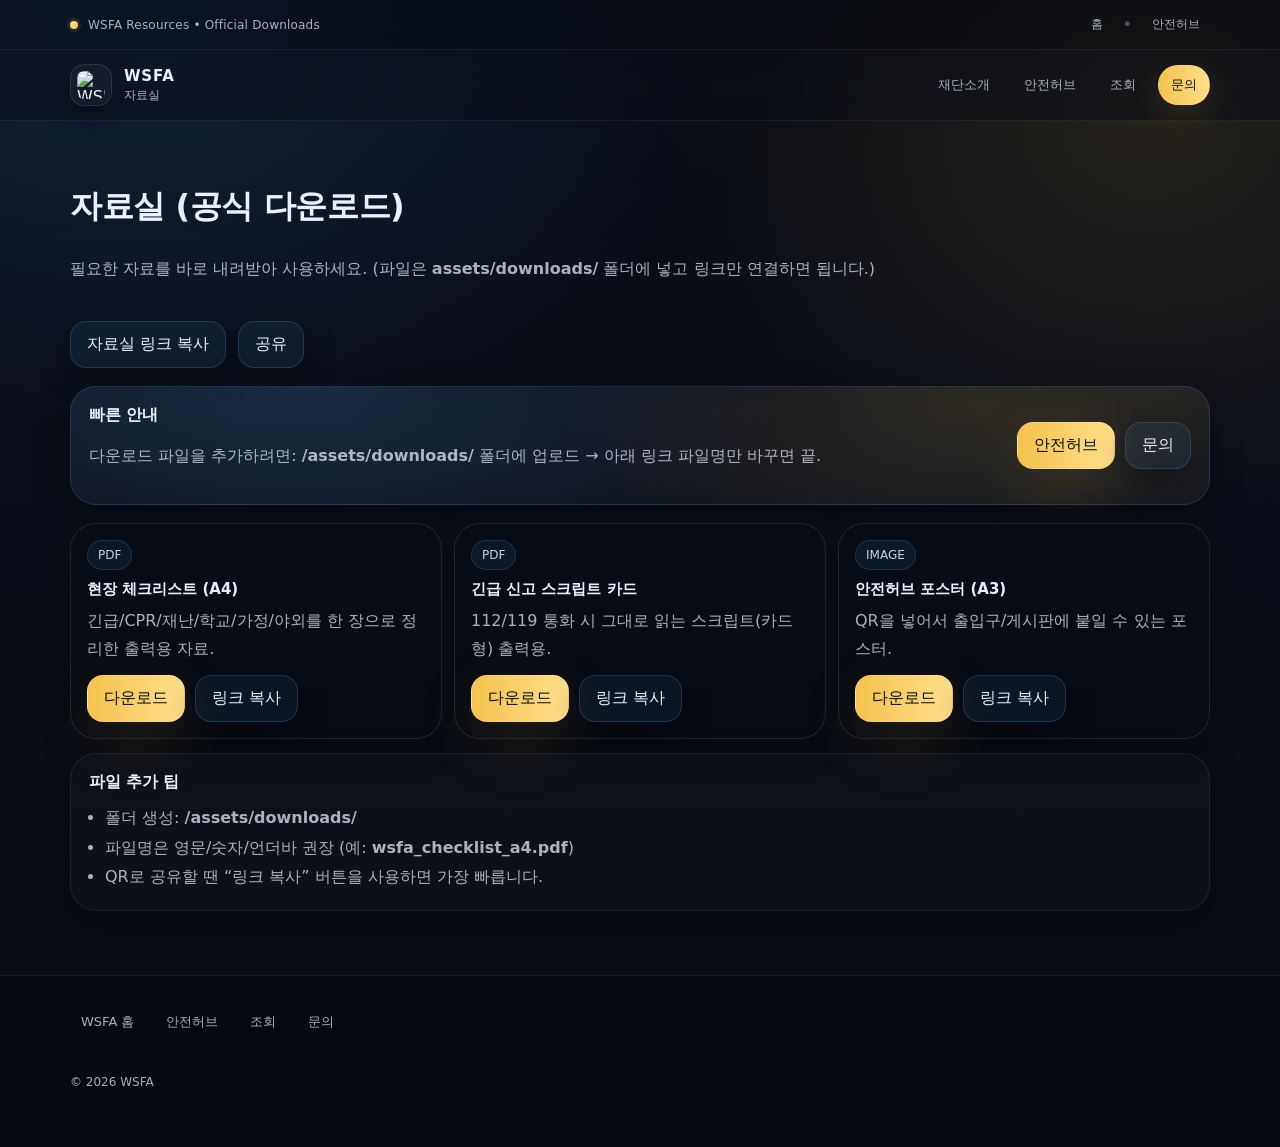
==== resources/index.html @ 858910d5 "Create index.html" ====
<!doctype html>
<html lang="ko">
<head>
  <meta charset="utf-8" />
  <meta name="viewport" content="width=device-width,initial-scale=1,viewport-fit=cover" />
  <meta name="theme-color" content="#0b0f19" />
  <meta name="color-scheme" content="dark" />
  <title>자료실 | WSFA</title>
  <meta name="description" content="WSFA 자료실: 안전 체크리스트, 안내 포스터, 교육자료(PDF/이미지) 다운로드." />

  <meta property="og:type" content="website" />
  <meta property="og:title" content="WSFA 자료실" />
  <meta property="og:description" content="안전 체크리스트/포스터/교육자료 다운로드." />
  <meta property="og:image" content="../assets/images/og.jpg" />
  <meta property="og:url" content="./" />

  <link rel="icon" href="../assets/images/logo.png" />
  <link rel="stylesheet" href="../assets/css/style.css" />
</head>

<body>
  <a class="skip-link" href="#main">본문 바로가기</a>

  <div class="topbar">
    <div class="container topbar-inner">
      <div class="topbar-left">
        <span class="dot-live"></span>
        <span class="topbar-text">WSFA Resources • Official Downloads</span>
      </div>
      <div class="topbar-right">
        <a class="mini-link" href="../">홈</a>
        <span class="sep">•</span>
        <a class="mini-link" href="../safety-hub/">안전허브</a>
      </div>
    </div>
  </div>

  <header class="site-header" id="header">
    <div class="container header-inner">
      <a class="brand" href="../">
        <img class="brand-logo" src="../assets/images/logo.png" alt="WSFA 로고" />
        <div class="brand-text">
          <strong class="brand-name">WSFA</strong>
          <span class="brand-sub">자료실</span>
        </div>
      </a>

      <nav class="nav">
        <a class="nav-link" href="../about/">재단소개</a>
        <a class="nav-link" href="../safety-hub/">안전허브</a>
        <a class="nav-link" href="../verification/">조회</a>
        <a class="nav-link nav-cta" href="../contact/">문의</a>
      </nav>

      <button class="menu-btn" type="button" aria-label="모바일 메뉴" aria-expanded="false" aria-controls="mobileMenu">
        <span class="menu-icon"></span>
      </button>
    </div>

    <div class="mobile-menu" id="mobileMenu" hidden>
      <div class="container mobile-menu-inner">
        <a class="m-link" href="../safety-hub/">안전허브</a>
        <a class="m-link" href="../verification/">조회</a>
        <a class="m-link strong" href="../contact/">문의</a>
        <div class="m-divider"></div>
        <a class="m-link" href="../">WSFA 홈</a>
      </div>
    </div>
  </header>

  <main id="main">
    <section class="section">
      <div class="container">
        <div class="section-head">
          <h1 class="h2">자료실 (공식 다운로드)</h1>
          <p class="muted">
            필요한 자료를 바로 내려받아 사용하세요.  
            (파일은 <strong>assets/downloads/</strong> 폴더에 넣고 링크만 연결하면 됩니다.)
          </p>

          <div class="hero-actions" style="margin-top:12px;">
            <button class="btn ghost" type="button" data-qr-btn data-qr-url="./">자료실 링크 복사</button>
            <button class="btn ghost" type="button" data-share-btn data-share-url="./" data-share-text="WSFA 자료실 링크">공유</button>
          </div>
        </div>

        <div class="callout reveal">
          <div class="callout-left">
            <h3 class="h3">빠른 안내</h3>
            <p class="muted">다운로드 파일을 추가하려면: <strong>/assets/downloads/</strong> 폴더에 업로드 → 아래 링크 파일명만 바꾸면 끝.</p>
          </div>
          <div class="callout-right">
            <a class="btn primary" href="../safety-hub/">안전허브</a>
            <a class="btn ghost" href="../contact/">문의</a>
          </div>
        </div>

        <div class="dl-grid">
          <!-- PDF -->
          <article class="dl-item reveal">
            <span class="tag">PDF</span>
            <h3>현장 체크리스트 (A4)</h3>
            <p>긴급/CPR/재난/학교/가정/야외를 한 장으로 정리한 출력용 자료.</p>
            <div class="dl-actions">
              <a class="btn primary" href="../assets/downloads/wsfa_checklist_a4.pdf" download>다운로드</a>
              <button class="btn ghost" type="button" data-qr-btn data-qr-url="../assets/downloads/wsfa_checklist_a4.pdf">링크 복사</button>
            </div>
          </article>

          <article class="dl-item reveal">
            <span class="tag">PDF</span>
            <h3>긴급 신고 스크립트 카드</h3>
            <p>112/119 통화 시 그대로 읽는 스크립트(카드형) 출력용.</p>
            <div class="dl-actions">
              <a class="btn primary" href="../assets/downloads/wsfa_emergency_script_card.pdf" download>다운로드</a>
              <button class="btn ghost" type="button" data-qr-btn data-qr-url="../assets/downloads/wsfa_emergency_script_card.pdf">링크 복사</button>
            </div>
          </article>

          <!-- Image -->
          <article class="dl-item reveal">
            <span class="tag">IMAGE</span>
            <h3>안전허브 포스터 (A3)</h3>
            <p>QR을 넣어서 출입구/게시판에 붙일 수 있는 포스터.</p>
            <div class="dl-actions">
              <a class="btn primary" href="../assets/downloads/wsfa_safetyhub_poster_a3.png" download>다운로드</a>
              <button class="btn ghost" type="button" data-qr-btn data-qr-url="../assets/downloads/wsfa_safetyhub_poster_a3.png">링크 복사</button>
            </div>
          </article>
        </div>

        <div class="card reveal" style="margin-top:14px;">
          <h2 class="h3">파일 추가 팁</h2>
          <ul class="list">
            <li>폴더 생성: <strong>/assets/downloads/</strong></li>
            <li>파일명은 영문/숫자/언더바 권장 (예: <strong>wsfa_checklist_a4.pdf</strong>)</li>
            <li>QR로 공유할 땐 “링크 복사” 버튼을 사용하면 가장 빠릅니다.</li>
          </ul>
        </div>

      </div>
    </section>
  </main>

  <footer class="footer">
    <div class="container footer-inner">
      <div class="footer-links">
        <a href="../">WSFA 홈</a>
        <a href="../safety-hub/">안전허브</a>
        <a href="../verification/">조회</a>
        <a href="../contact/">문의</a>
      </div>
      <div class="footer-meta">
        <p class="muted small">© <span id="year"></span> WSFA</p>
      </div>
    </div>
  </footer>

  <button class="to-top" type="button" hidden>↑</button>
  <script defer src="../assets/js/app.js"></script>
</body>
</html>
---- assets/css/style.css ----
/* =========================================================
   WSFA Official Premium Theme
   Dark Navy + Gold/Blue Accent
   ========================================================= */

:root{
  --bg0:#070a12;
  --bg1:#0b0f19;
  --panel:#0f1627;
  --panel2:#0c1222;
  --stroke:rgba(255,255,255,.10);
  --stroke2:rgba(255,255,255,.07);

  --text:#eaf0ff;
  --muted:rgba(234,240,255,.72);
  --muted2:rgba(234,240,255,.55);

  --gold:#f4c24d;
  --gold2:#ffdf8b;
  --blue:#4aa3ff;
  --blue2:#74c0ff;

  --shadow: 0 18px 60px rgba(0,0,0,.45);
  --shadow2: 0 10px 30px rgba(0,0,0,.35);

  --radius: 18px;
  --radius2: 26px;

  --max: 1140px;

  --ease: cubic-bezier(.22,1,.36,1);

  --font: ui-sans-serif, system-ui, -apple-system, "Segoe UI", Roboto, "Noto Sans KR", "Apple SD Gothic Neo", "Malgun Gothic", Arial, sans-serif;
}

*{ box-sizing:border-box; }
html{ scroll-behavior:smooth; }
body{
  margin:0;
  font-family:var(--font);
  color:var(--text);
  background:
    radial-gradient(1200px 800px at 10% 0%, rgba(74,163,255,.16), transparent 55%),
    radial-gradient(900px 700px at 90% 10%, rgba(244,194,77,.12), transparent 55%),
    linear-gradient(180deg, var(--bg0), var(--bg1) 40%, #070a12 100%);
  overflow-x:hidden;
}

img{ max-width:100%; height:auto; display:block; }
a{ color:inherit; text-decoration:none; }
button{ font:inherit; }

.container{
  width:min(var(--max), calc(100% - 40px));
  margin:0 auto;
}

.skip-link{
  position:absolute;
  left:-9999px;
  top:auto;
  width:1px;
  height:1px;
  overflow:hidden;
}
.skip-link:focus{
  left:16px;
  top:16px;
  width:auto;
  height:auto;
  padding:10px 12px;
  background:var(--panel);
  border:1px solid var(--stroke);
  border-radius:12px;
  z-index:9999;
}

/* Topbar */
.topbar{
  background:rgba(7,10,18,.55);
  border-bottom:1px solid var(--stroke2);
  backdrop-filter: blur(10px);
}
.topbar-inner{
  display:flex;
  align-items:center;
  justify-content:space-between;
  gap:12px;
  padding:10px 0;
}
.topbar-left{ display:flex; align-items:center; gap:10px; }
.topbar-text{ font-size:12px; color:var(--muted); letter-spacing:.2px; }
.dot-live{
  width:8px;height:8px;border-radius:999px;
  background: radial-gradient(circle at 30% 30%, var(--gold2), var(--gold));
  box-shadow:0 0 0 3px rgba(244,194,77,.12);
}
.topbar-right{ display:flex; align-items:center; gap:10px; }
.mini-link{
  font-size:12px;
  color:var(--muted);
  padding:6px 10px;
  border-radius:999px;
  transition: transform .2s var(--ease), background .2s var(--ease);
}
.mini-link:hover{ background:rgba(255,255,255,.06); transform: translateY(-1px); }
.sep{ color:rgba(234,240,255,.3); }

/* Header */
.site-header{
  position:sticky;
  top:0;
  z-index:1000;
  background:rgba(11,15,25,.55);
  border-bottom:1px solid var(--stroke2);
  backdrop-filter: blur(14px);
}
.header-inner{
  display:flex;
  align-items:center;
  justify-content:space-between;
  gap:16px;
  padding:14px 0;
}
.brand{
  display:flex;
  align-items:center;
  gap:12px;
  min-width: 180px;
}
.brand-logo{
  width:42px;height:42px;
  border-radius:14px;
  border:1px solid var(--stroke);
  background:rgba(255,255,255,.03);
  padding:6px;
  box-shadow: var(--shadow2);
}
.brand-text{ display:flex; flex-direction:column; line-height:1.05; }
.brand-name{ letter-spacing:.8px; font-size:15px; }
.brand-sub{ font-size:12px; color:var(--muted); margin-top:4px; }

.nav{
  display:flex;
  align-items:center;
  gap:10px;
}
.nav-link{
  font-size:13px;
  color:var(--muted);
  padding:10px 12px;
  border-radius:999px;
  transition: background .2s var(--ease), transform .2s var(--ease), color .2s var(--ease);
}
.nav-link:hover{
  background:rgba(255,255,255,.06);
  color:var(--text);
  transform: translateY(-1px);
}
.nav-cta{
  color: #071018;
  background: linear-gradient(90deg, var(--gold), var(--gold2));
  border:1px solid rgba(255,255,255,.10);
  box-shadow: 0 10px 30px rgba(244,194,77,.12);
}
.nav-cta:hover{
  transform: translateY(-1px);
  background: linear-gradient(90deg, var(--gold2), var(--gold));
}

/* Mobile menu */
.menu-btn{
  display:none;
  width:44px;height:44px;
  border-radius:14px;
  border:1px solid var(--stroke);
  background:rgba(255,255,255,.03);
  cursor:pointer;
  transition: transform .2s var(--ease), background .2s var(--ease);
}
.menu-btn:hover{ background:rgba(255,255,255,.06); transform: translateY(-1px); }
.menu-icon{
  display:block;
  width:18px;height:2px;
  background:var(--text);
  margin:0 auto;
  position:relative;
  border-radius:2px;
}
.menu-icon::before,
.menu-icon::after{
  content:"";
  position:absolute;
  left:0;
  width:18px;height:2px;
  background:var(--text);
  border-radius:2px;
}
.menu-icon::before{ top:-6px; }
.menu-icon::after{ top:6px; }

.mobile-menu{
  border-top:1px solid var(--stroke2);
  background:rgba(11,15,25,.72);
  backdrop-filter: blur(16px);
}
.mobile-menu-inner{
  padding:14px 0 18px;
  display:grid;
  gap:8px;
}
.m-link{
  padding:12px 12px;
  border-radius:14px;
  border:1px solid var(--stroke2);
  background:rgba(255,255,255,.03);
  color:var(--muted);
  transition: background .2s var(--ease), transform .2s var(--ease), color .2s var(--ease);
}
.m-link:hover{ background:rgba(255,255,255,.06); transform: translateY(-1px); color:var(--text); }
.m-link.strong{
  background:rgba(74,163,255,.08);
  border-color:rgba(74,163,255,.18);
}
.m-divider{
  height:1px;
  background:var(--stroke2);
  margin:8px 0;
}

/* Hero */
.hero{
  position:relative;
  padding: 64px 0 30px;
}
.hero-grid{
  display:grid;
  grid-template-columns: 1.15fr .85fr;
  gap:32px;
  align-items:stretch;
}
.badge{
  display:inline-flex;
  align-items:center;
  gap:10px;
  padding:10px 14px;
  border-radius:999px;
  border:1px solid rgba(74,163,255,.20);
  background: rgba(74,163,255,.07);
  color:var(--muted);
  font-size:12px;
  letter-spacing:.1px;
}
.badge-dot{
  width:10px;height:10px;border-radius:999px;
  background: radial-gradient(circle at 30% 30%, var(--blue2), var(--blue));
  box-shadow: 0 0 0 3px rgba(74,163,255,.12);
}
.hero-title{
  margin:16px 0 10px;
  font-size: clamp(30px, 4.4vw, 52px);
  line-height: 1.08;
  letter-spacing: -.7px;
}
.grad{
  background: linear-gradient(90deg, var(--gold), var(--blue2));
  -webkit-background-clip:text;
  background-clip:text;
  color:transparent;
}
.hero-lead{
  margin: 0;
  color: var(--muted);
  font-size: 15px;
  line-height: 1.75;
  max-width: 62ch;
}
.hero-actions{
  display:flex;
  flex-wrap:wrap;
  gap:12px;
  margin-top:18px;
}
.btn{
  display:inline-flex;
  align-items:center;
  gap:10px;
  padding:12px 16px;
  border-radius: 16px;
  border:1px solid var(--stroke);
  background: rgba(255,255,255,.03);
  color: var(--text);
  box-shadow: var(--shadow2);
  transition: transform .2s var(--ease), background .2s var(--ease), border-color .2s var(--ease);
}
.btn:hover{ transform: translateY(-2px); background: rgba(255,255,255,.06); border-color: rgba(255,255,255,.14); }
.btn.primary{
  color:#071018;
  border-color: rgba(255,255,255,.16);
  background: linear-gradient(90deg, var(--gold), var(--gold2));
  box-shadow: 0 20px 60px rgba(244,194,77,.14);
}
.btn.primary:hover{ background: linear-gradient(90deg, var(--gold2), var(--gold)); }
.btn.ghost{
  border-color: rgba(74,163,255,.22);
  background: rgba(74,163,255,.07);
}
.btn.ghost:hover{ background: rgba(74,163,255,.10); }
.btn-ic{ filter:saturate(1.1); }

.hero-metrics{
  display:grid;
  grid-template-columns: repeat(3, minmax(0,1fr));
  gap:10px;
  margin-top:18px;
}
.metric{
  border:1px solid var(--stroke2);
  background: rgba(255,255,255,.02);
  border-radius: 16px;
  padding:12px 12px;
}
.metric-k{
  display:block;
  font-size:12px;
  color: rgba(234,240,255,.62);
  letter-spacing:.3px;
}
.metric-v{
  display:block;
  margin-top:6px;
  font-size:13px;
  color: var(--text);
}
.hero-note{
  margin-top:14px;
  font-size:12px;
  color: rgba(234,240,255,.60);
  display:flex;
  align-items:flex-start;
  gap:8px;
}
.pin{ color: var(--gold); }

/* Hero Visual */
.hero-visual{ position:relative; min-height: 420px; }
.glass-card{
  position:relative;
  height: 100%;
  border-radius: var(--radius2);
  border: 1px solid rgba(255,255,255,.12);
  background:
    radial-gradient(900px 600px at 30% 20%, rgba(74,163,255,.12), transparent 60%),
    radial-gradient(900px 600px at 70% 10%, rgba(244,194,77,.10), transparent 60%),
    rgba(255,255,255,.03);
  box-shadow: var(--shadow);
  overflow:hidden;
}
.glass-top{
  display:flex;
  align-items:center;
  justify-content:space-between;
  padding:18px 18px 10px;
}
.chip{
  width:54px;height:36px;
  border-radius: 12px;
  border:1px solid rgba(255,255,255,.16);
  background: linear-gradient(180deg, rgba(255,255,255,.08), rgba(255,255,255,.02));
}
.wave{
  width:120px;height:10px;
  border-radius:999px;
  background: linear-gradient(90deg, rgba(74,163,255,.0), rgba(74,163,255,.45), rgba(244,194,77,.35), rgba(244,194,77,.0));
  filter: blur(.2px);
  opacity:.9;
}
.glass-body{ padding: 10px 18px 18px; }
.glass-title{
  font-weight: 800;
  letter-spacing:.4px;
}
.glass-sub{
  margin-top:6px;
  color: rgba(234,240,255,.65);
  font-size:12px;
  line-height: 1.5;
}
.glass-grid{
  margin-top:14px;
  display:grid;
  grid-template-columns: repeat(3, minmax(0,1fr));
  gap:10px;
}
.glass-tile{
  border-radius: 16px;
  border:1px solid rgba(255,255,255,.10);
  background: rgba(0,0,0,.16);
  padding: 12px 12px;
}
.glass-tile span{
  display:block;
  font-weight:800;
  letter-spacing:.3px;
}
.glass-tile em{
  display:block;
  margin-top:4px;
  font-style:normal;
  font-size:12px;
  color: rgba(234,240,255,.62);
}
.glass-footer{
  margin-top:14px;
  display:flex;
  align-items:center;
  gap:10px;
  color: rgba(234,240,255,.65);
  font-size:12px;
}
.pulse{
  width:10px;height:10px;border-radius:999px;
  background: radial-gradient(circle at 30% 30%, var(--gold2), var(--gold));
  box-shadow:0 0 0 4px rgba(244,194,77,.10);
  animation: pulse 1.6s var(--ease) infinite;
}
@keyframes pulse{
  0%{ transform: scale(.92); opacity:.9; }
  50%{ transform: scale(1.08); opacity:1; }
  100%{ transform: scale(.92); opacity:.9; }
}

.orb{
  position:absolute;
  border-radius:999px;
  filter: blur(1px);
  opacity:.7;
  pointer-events:none;
}
.orb1{
  width:190px;height:190px;
  background: radial-gradient(circle at 30% 30%, rgba(74,163,255,.55), rgba(74,163,255,0));
  top:-40px; right:-50px;
}
.orb2{
  width:240px;height:240px;
  background: radial-gradient(circle at 30% 30%, rgba(244,194,77,.45), rgba(244,194,77,0));
  bottom:-70px; left:-70px;
}
.gridlines{
  position:absolute;
  inset:0;
  background-image:
    linear-gradient(rgba(255,255,255,.06) 1px, transparent 1px),
    linear-gradient(90deg, rgba(255,255,255,.06) 1px, transparent 1px);
  background-size: 44px 44px;
  opacity:.14;
  mix-blend-mode: overlay;
  pointer-events:none;
}
.hero-bottom-fade{
  position:absolute;
  left:0; right:0; bottom:-1px;
  height:80px;
  background: linear-gradient(180deg, transparent, var(--bg1));
  pointer-events:none;
}

/* Sections */
.section{
  padding: 64px 0;
}
.section.alt{
  background:
    radial-gradient(900px 600px at 15% 20%, rgba(74,163,255,.10), transparent 60%),
    radial-gradient(900px 600px at 85% 15%, rgba(244,194,77,.08), transparent 60%),
    rgba(255,255,255,.02);
  border-top:1px solid var(--stroke2);
  border-bottom:1px solid var(--stroke2);
}
.section-head{
  display:grid;
  gap:10px;
  margin-bottom: 18px;
}
.h2{
  margin:0;
  font-size: clamp(22px, 2.6vw, 32px);
  letter-spacing:-.4px;
}
.h3{
  margin:0;
  font-size:16px;
  letter-spacing:-.2px;
}
.muted{ color: var(--muted); line-height:1.75; }
.small{ font-size:12px; }

.cards{ display:grid; gap:14px; }
.grid-3{ grid-template-columns: repeat(3, minmax(0,1fr)); }

.card{
  border:1px solid var(--stroke2);
  background: rgba(255,255,255,.02);
  border-radius: var(--radius2);
  padding: 18px 18px;
  box-shadow: var(--shadow2);
}
.card p{ margin:10px 0 0; color:var(--muted); line-height:1.75; }
.list{
  margin:10px 0 0;
  padding:0 0 0 16px;
  color:var(--muted);
  line-height:1.85;
}
.text-link{
  display:inline-flex;
  margin-top:12px;
  color: rgba(116,192,255,.92);
  font-size:13px;
  gap:6px;
}
.text-link:hover{ text-decoration: underline; }

/* Pillars */
.pillars{
  display:grid;
  grid-template-columns: repeat(4, minmax(0,1fr));
  gap:12px;
  margin-top: 18px;
}
.pillar{
  border-radius: var(--radius2);
  border:1px solid rgba(255,255,255,.10);
  background: rgba(0,0,0,.14);
  padding: 16px 16px;
}
.pillar-ic{
  width:44px;height:44px;
  border-radius:16px;
  display:grid;
  place-items:center;
  border:1px solid rgba(255,255,255,.12);
  background: rgba(255,255,255,.03);
  margin-bottom:10px;
}
.pillar p{ margin:10px 0 0; color:var(--muted); line-height:1.75; }

/* Callout */
.callout{
  margin-top: 18px;
  border-radius: var(--radius2);
  border:1px solid rgba(74,163,255,.18);
  background:
    radial-gradient(800px 300px at 20% 10%, rgba(74,163,255,.16), transparent 60%),
    radial-gradient(700px 300px at 80% 20%, rgba(244,194,77,.12), transparent 60%),
    rgba(255,255,255,.02);
  padding: 18px 18px;
  display:flex;
  align-items:center;
  justify-content:space-between;
  gap:16px;
  box-shadow: var(--shadow2);
}
.callout-right{ display:flex; gap:10px; flex-wrap:wrap; }

/* Hub cards */
.hub-grid{
  display:grid;
  grid-template-columns: repeat(3, minmax(0,1fr));
  gap:12px;
  margin-top: 18px;
}
.hub-card{
  position:relative;
  overflow:hidden;
  border-radius: var(--radius2);
  border:1px solid var(--stroke2);
  background:
    radial-gradient(700px 220px at 20% 20%, rgba(74,163,255,.10), transparent 60%),
    rgba(255,255,255,.02);
  padding: 18px 18px;
  box-shadow: var(--shadow2);
  transition: transform .2s var(--ease), border-color .2s var(--ease), background .2s var(--ease);
}
.hub-card:hover{
  transform: translateY(-3px);
  border-color: rgba(116,192,255,.26);
  background:
    radial-gradient(700px 220px at 20% 20%, rgba(74,163,255,.14), transparent 60%),
    rgba(255,255,255,.03);
}
.hub-card p{ margin:10px 0 0; color:var(--muted); line-height:1.75; }
.chip{
  display:inline-flex;
  margin-top:12px;
  padding:8px 10px;
  border-radius:999px;
  font-size:12px;
  border:1px solid rgba(244,194,77,.18);
  background: rgba(244,194,77,.08);
  color: rgba(255,255,255,.88);
}

.center-actions{
  display:flex;
  justify-content:center;
  gap:10px;
  flex-wrap:wrap;
  margin-top: 16px;
}

/* Partners */
.partners-grid{
  display:grid;
  grid-template-columns: repeat(3, minmax(0,1fr));
  gap:12px;
  margin-top: 18px;
}
.partner{
  border-radius: var(--radius2);
  border:1px solid var(--stroke2);
  background: rgba(255,255,255,.02);
  padding: 18px 18px;
  box-shadow: var(--shadow2);
}
.partner strong{ display:block; margin-bottom:8px; }

/* CTA */
.cta{
  padding: 56px 0;
  background:
    radial-gradient(1000px 500px at 50% 0%, rgba(244,194,77,.10), transparent 60%),
    radial-gradient(1000px 500px at 50% 30%, rgba(74,163,255,.10), transparent 60%),
    rgba(255,255,255,.01);
  border-top:1px solid var(--stroke2);
}
.cta-inner{
  border-radius: var(--radius2);
  border:1px solid rgba(255,255,255,.12);
  background: rgba(0,0,0,.18);
  padding: 20px 20px;
  display:flex;
  align-items:center;
  justify-content:space-between;
  gap:16px;
  box-shadow: var(--shadow);
}
.cta-actions{ display:flex; gap:10px; flex-wrap:wrap; }

/* Footer */
.footer{
  border-top:1px solid var(--stroke2);
  padding: 28px 0 42px;
  background: rgba(0,0,0,.18);
}
.footer-inner{
  display:grid;
  gap:16px;
}
.footer-brand{
  display:flex;
  align-items:center;
  gap:12px;
}
.footer-logo{
  width:40px;height:40px;
  border-radius:14px;
  border:1px solid var(--stroke);
  background: rgba(255,255,255,.03);
  padding:6px;
}
.footer-links{
  display:flex;
  flex-wrap:wrap;
  gap:10px;
}
.footer-links a{
  color: var(--muted);
  font-size:13px;
  padding:8px 10px;
  border-radius:999px;
  border:1px solid transparent;
}
.footer-links a:hover{
  color: var(--text);
  border-color: rgba(255,255,255,.10);
  background: rgba(255,255,255,.04);
}
.footer-meta{ margin-top: 4px; }

/* Back to top */
.to-top{
  position: fixed;
  right: 18px;
  bottom: 18px;
  width: 46px;
  height: 46px;
  border-radius: 16px;
  border: 1px solid rgba(255,255,255,.14);
  background: rgba(15,22,39,.72);
  color: var(--text);
  box-shadow: var(--shadow2);
  cursor:pointer;
  backdrop-filter: blur(10px);
  transition: transform .2s var(--ease), background .2s var(--ease);
  z-index: 1200;
}
.to-top:hover{ transform: translateY(-2px); background: rgba(15,22,39,.86); }

/* Reveal animation */
.reveal{
  opacity: 0;
  transform: translateY(14px);
  transition: opacity .7s var(--ease), transform .7s var(--ease);
}
.reveal.is-in{
  opacity: 1;
  transform: translateY(0);
}

/* Responsive */
@media (max-width: 980px){
  .hero-grid{ grid-template-columns: 1fr; }
  .hero-visual{ min-height: 360px; }
  .pillars{ grid-template-columns: repeat(2, minmax(0,1fr)); }
  .grid-3{ grid-template-columns: 1fr; }
  .hub-grid{ grid-template-columns: 1fr; }
  .partners-grid{ grid-template-columns: 1fr; }
  .cta-inner{ flex-direction: column; align-items:flex-start; }
  .nav{ display:none; }
  .menu-btn{ display:inline-grid; place-items:center; }
}

@media (prefers-reduced-motion: reduce){
  html{ scroll-behavior:auto; }
  .pulse{ animation:none; }
  .reveal{ transition:none; }
  .btn, .nav-link, .hub-card, .mini-link, .menu-btn{ transition:none; }
}
/* =========================================================
   WSFA Premium Extensions (append-only)
   ========================================================= */

/* Toast */
.toast{
  position: fixed;
  left: 50%;
  bottom: 18px;
  transform: translate(-50%, 16px);
  opacity: 0;
  pointer-events: none;
  padding: 12px 14px;
  border-radius: 16px;
  border: 1px solid rgba(255,255,255,.14);
  background: rgba(15,22,39,.86);
  box-shadow: 0 18px 60px rgba(0,0,0,.45);
  backdrop-filter: blur(12px);
  color: rgba(234,240,255,.92);
  font-size: 13px;
  z-index: 2000;
  transition: opacity .22s var(--ease), transform .22s var(--ease);
}
.toast.show{
  opacity: 1;
  transform: translate(-50%, 0);
}

/* Code / Script Box */
.codebox{
  margin-top: 14px;
  border-radius: var(--radius2);
  border: 1px solid rgba(255,255,255,.12);
  background: rgba(0,0,0,.20);
  padding: 14px 14px;
  color: rgba(234,240,255,.88);
  line-height: 1.7;
  overflow:auto;
  box-shadow: var(--shadow2);
}
.codebox strong{ color: var(--gold2); }

/* Search input */
.input{
  width: 100%;
  padding: 14px 14px;
  border-radius: 16px;
  border: 1px solid rgba(255,255,255,.14);
  background: rgba(255,255,255,.03);
  color: var(--text);
  outline: none;
  box-shadow: var(--shadow2);
}
.input:focus{
  border-color: rgba(116,192,255,.30);
  background: rgba(255,255,255,.05);
}

/* Result card (verification) */
.result-card{
  margin-top: 14px;
  border-radius: var(--radius2);
  border: 1px solid rgba(255,255,255,.12);
  background: rgba(255,255,255,.02);
  padding: 16px 16px;
  box-shadow: var(--shadow);
}
.result-card.good{ border-color: rgba(120,255,190,.18); background: rgba(120,255,190,.06); }
.result-card.warn{ border-color: rgba(255,223,139,.18); background: rgba(255,223,139,.06); }
.result-card.bad{ border-color: rgba(255,120,120,.18); background: rgba(255,120,120,.06); }

.result-top{
  display:flex;
  align-items:center;
  justify-content:space-between;
  gap:10px;
  margin-bottom: 10px;
}
.pill{
  display:inline-flex;
  align-items:center;
  padding: 8px 10px;
  border-radius: 999px;
  font-size: 12px;
  border: 1px solid rgba(255,255,255,.12);
}
.pill.good{ background: rgba(120,255,190,.10); border-color: rgba(120,255,190,.20); }
.pill.warn{ background: rgba(255,223,139,.12); border-color: rgba(255,223,139,.22); }
.pill.bad{ background: rgba(255,120,120,.10); border-color: rgba(255,120,120,.22); }

.kv{
  display:grid;
  gap:8px;
  margin-top: 10px;
}
.kv-row{
  display:flex;
  gap:12px;
  align-items:flex-start;
  padding: 10px 10px;
  border-radius: 14px;
  border: 1px solid rgba(255,255,255,.10);
  background: rgba(0,0,0,.14);
}
.kv-row .k{
  width: 84px;
  color: rgba(234,240,255,.62);
  font-size: 12px;
  flex: 0 0 auto;
}
.kv-row .v{
  color: rgba(234,240,255,.92);
  word-break: break-word;
  font-size: 13px;
}
.result-actions{
  display:flex;
  flex-wrap:wrap;
  gap:10px;
  margin-top: 12px;
}

/* Resources download list */
.dl-grid{
  display:grid;
  grid-template-columns: repeat(3, minmax(0,1fr));
  gap: 12px;
  margin-top: 18px;
}
.dl-item{
  border-radius: var(--radius2);
  border: 1px solid rgba(255,255,255,.10);
  background: rgba(0,0,0,.14);
  padding: 16px 16px;
  box-shadow: var(--shadow2);
  transition: transform .2s var(--ease), background .2s var(--ease), border-color .2s var(--ease);
}
.dl-item:hover{
  transform: translateY(-2px);
  border-color: rgba(116,192,255,.24);
  background: rgba(0,0,0,.18);
}
.dl-item .tag{
  display:inline-flex;
  padding: 7px 10px;
  border-radius: 999px;
  font-size: 12px;
  border: 1px solid rgba(74,163,255,.20);
  background: rgba(74,163,255,.08);
  color: rgba(234,240,255,.86);
}
.dl-item h3{ margin: 10px 0 0; font-size: 15px; }
.dl-item p{ margin: 8px 0 0; color: var(--muted); line-height: 1.75; }
.dl-actions{
  display:flex;
  flex-wrap:wrap;
  gap:10px;
  margin-top: 12px;
}

@media (max-width: 980px){
  .dl-grid{ grid-template-columns: 1fr; }
}
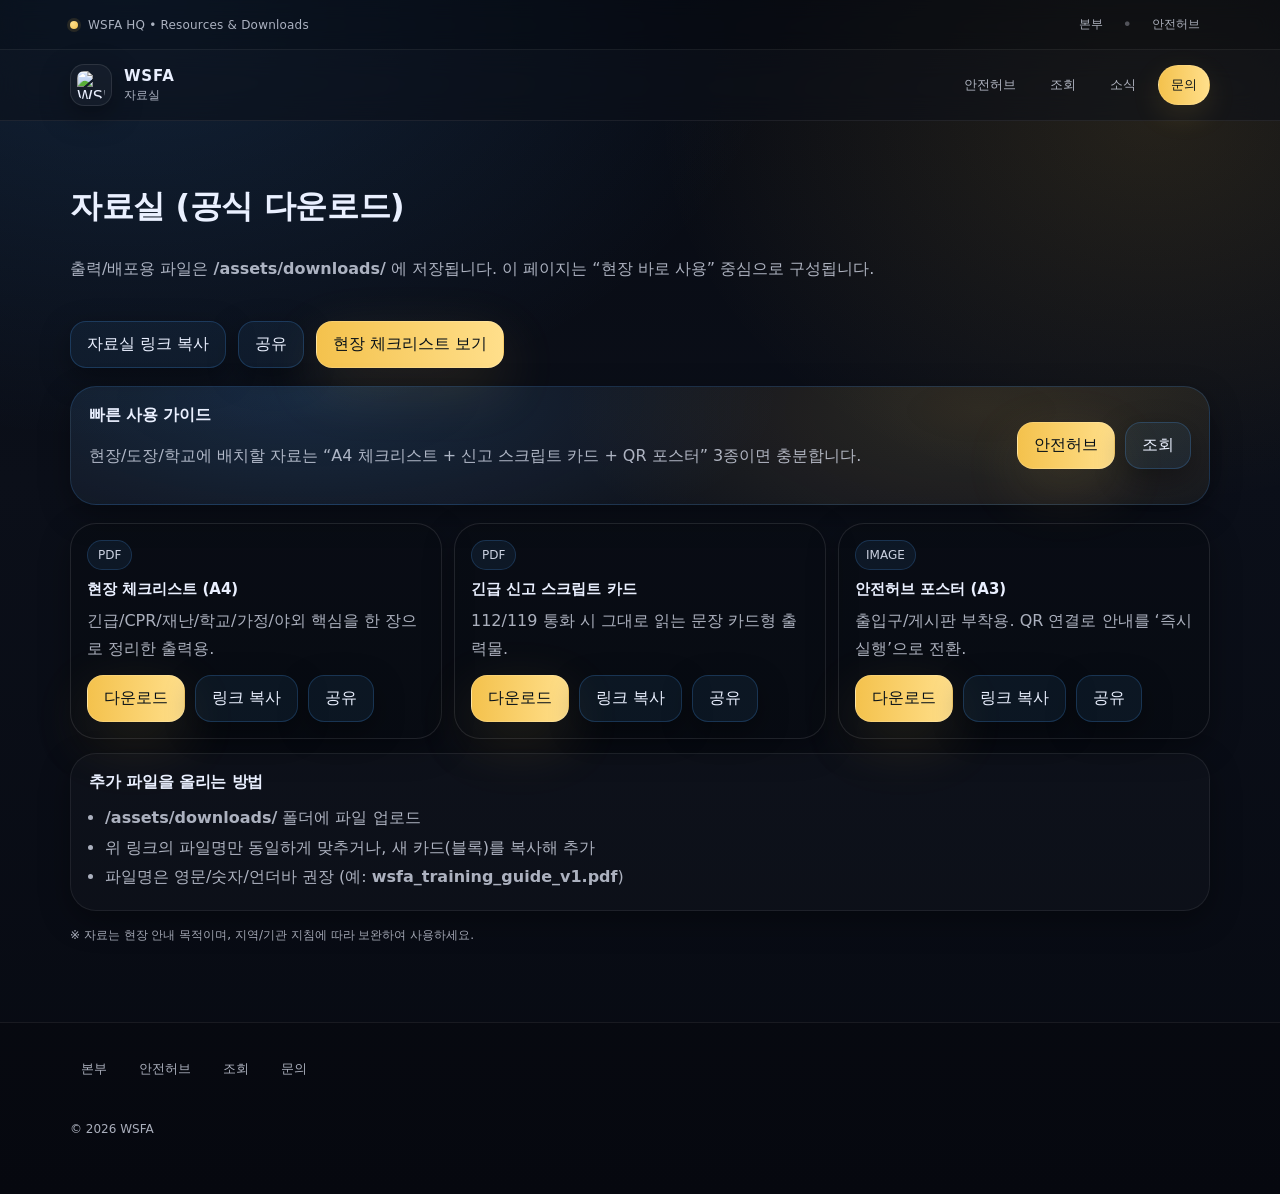
==== commit e9a34ff5: "Update index.html" ====
--- a/resources/index.html
+++ b/resources/index.html
@@ -5,12 +5,12 @@
   <meta name="viewport" content="width=device-width,initial-scale=1,viewport-fit=cover" />
   <meta name="theme-color" content="#0b0f19" />
   <meta name="color-scheme" content="dark" />
-  <title>자료실 | WSFA</title>
-  <meta name="description" content="WSFA 자료실: 안전 체크리스트, 안내 포스터, 교육자료(PDF/이미지) 다운로드." />
+  <title>자료실 | WSFA 본부</title>
+  <meta name="description" content="WSFA 자료실: 안전 체크리스트, 신고 스크립트 카드, 포스터 등 PDF/이미지 다운로드." />
 
   <meta property="og:type" content="website" />
   <meta property="og:title" content="WSFA 자료실" />
-  <meta property="og:description" content="안전 체크리스트/포스터/교육자료 다운로드." />
+  <meta property="og:description" content="현장 바로 적용 가능한 PDF/이미지 공식 다운로드" />
   <meta property="og:image" content="../assets/images/og.jpg" />
   <meta property="og:url" content="./" />
 
@@ -25,10 +25,10 @@
     <div class="container topbar-inner">
       <div class="topbar-left">
         <span class="dot-live"></span>
-        <span class="topbar-text">WSFA Resources • Official Downloads</span>
+        <span class="topbar-text">WSFA HQ • Resources & Downloads</span>
       </div>
       <div class="topbar-right">
-        <a class="mini-link" href="../">홈</a>
+        <a class="mini-link" href="../">본부</a>
         <span class="sep">•</span>
         <a class="mini-link" href="../safety-hub/">안전허브</a>
       </div>
@@ -46,9 +46,9 @@
       </a>
 
       <nav class="nav">
-        <a class="nav-link" href="../about/">재단소개</a>
         <a class="nav-link" href="../safety-hub/">안전허브</a>
         <a class="nav-link" href="../verification/">조회</a>
+        <a class="nav-link" href="../news/">소식</a>
         <a class="nav-link nav-cta" href="../contact/">문의</a>
       </nav>
 
@@ -59,11 +59,11 @@
 
     <div class="mobile-menu" id="mobileMenu" hidden>
       <div class="container mobile-menu-inner">
-        <a class="m-link" href="../safety-hub/">안전허브</a>
+        <a class="m-link strong" href="../safety-hub/">안전허브</a>
         <a class="m-link" href="../verification/">조회</a>
-        <a class="m-link strong" href="../contact/">문의</a>
+        <a class="m-link" href="../news/">소식</a>
         <div class="m-divider"></div>
-        <a class="m-link" href="../">WSFA 홈</a>
+        <a class="m-link" href="../">본부로</a>
       </div>
     </div>
   </header>
@@ -71,72 +71,79 @@
   <main id="main">
     <section class="section">
       <div class="container">
+
         <div class="section-head">
           <h1 class="h2">자료실 (공식 다운로드)</h1>
           <p class="muted">
-            필요한 자료를 바로 내려받아 사용하세요.  
-            (파일은 <strong>assets/downloads/</strong> 폴더에 넣고 링크만 연결하면 됩니다.)
+            출력/배포용 파일은 <strong>/assets/downloads/</strong> 에 저장됩니다.  
+            이 페이지는 “현장 바로 사용” 중심으로 구성됩니다.
           </p>
 
           <div class="hero-actions" style="margin-top:12px;">
             <button class="btn ghost" type="button" data-qr-btn data-qr-url="./">자료실 링크 복사</button>
             <button class="btn ghost" type="button" data-share-btn data-share-url="./" data-share-text="WSFA 자료실 링크">공유</button>
+            <a class="btn primary" href="../safety-hub/checklist/">현장 체크리스트 보기</a>
           </div>
         </div>
 
         <div class="callout reveal">
           <div class="callout-left">
-            <h3 class="h3">빠른 안내</h3>
-            <p class="muted">다운로드 파일을 추가하려면: <strong>/assets/downloads/</strong> 폴더에 업로드 → 아래 링크 파일명만 바꾸면 끝.</p>
+            <h3 class="h3">빠른 사용 가이드</h3>
+            <p class="muted">현장/도장/학교에 배치할 자료는 “A4 체크리스트 + 신고 스크립트 카드 + QR 포스터” 3종이면 충분합니다.</p>
           </div>
           <div class="callout-right">
             <a class="btn primary" href="../safety-hub/">안전허브</a>
-            <a class="btn ghost" href="../contact/">문의</a>
+            <a class="btn ghost" href="../verification/">조회</a>
           </div>
         </div>
 
         <div class="dl-grid">
-          <!-- PDF -->
           <article class="dl-item reveal">
             <span class="tag">PDF</span>
             <h3>현장 체크리스트 (A4)</h3>
-            <p>긴급/CPR/재난/학교/가정/야외를 한 장으로 정리한 출력용 자료.</p>
+            <p>긴급/CPR/재난/학교/가정/야외 핵심을 한 장으로 정리한 출력용.</p>
             <div class="dl-actions">
               <a class="btn primary" href="../assets/downloads/wsfa_checklist_a4.pdf" download>다운로드</a>
               <button class="btn ghost" type="button" data-qr-btn data-qr-url="../assets/downloads/wsfa_checklist_a4.pdf">링크 복사</button>
+              <button class="btn ghost" type="button" data-share-btn data-share-url="../assets/downloads/wsfa_checklist_a4.pdf" data-share-text="WSFA 체크리스트 PDF">공유</button>
             </div>
           </article>
 
           <article class="dl-item reveal">
             <span class="tag">PDF</span>
             <h3>긴급 신고 스크립트 카드</h3>
-            <p>112/119 통화 시 그대로 읽는 스크립트(카드형) 출력용.</p>
+            <p>112/119 통화 시 그대로 읽는 문장 카드형 출력물.</p>
             <div class="dl-actions">
               <a class="btn primary" href="../assets/downloads/wsfa_emergency_script_card.pdf" download>다운로드</a>
               <button class="btn ghost" type="button" data-qr-btn data-qr-url="../assets/downloads/wsfa_emergency_script_card.pdf">링크 복사</button>
+              <button class="btn ghost" type="button" data-share-btn data-share-url="../assets/downloads/wsfa_emergency_script_card.pdf" data-share-text="WSFA 신고 스크립트 카드 PDF">공유</button>
             </div>
           </article>
 
-          <!-- Image -->
           <article class="dl-item reveal">
             <span class="tag">IMAGE</span>
             <h3>안전허브 포스터 (A3)</h3>
-            <p>QR을 넣어서 출입구/게시판에 붙일 수 있는 포스터.</p>
+            <p>출입구/게시판 부착용. QR 연결로 안내를 ‘즉시 실행’으로 전환.</p>
             <div class="dl-actions">
               <a class="btn primary" href="../assets/downloads/wsfa_safetyhub_poster_a3.png" download>다운로드</a>
               <button class="btn ghost" type="button" data-qr-btn data-qr-url="../assets/downloads/wsfa_safetyhub_poster_a3.png">링크 복사</button>
+              <button class="btn ghost" type="button" data-share-btn data-share-url="../assets/downloads/wsfa_safetyhub_poster_a3.png" data-share-text="WSFA 안전허브 포스터 이미지">공유</button>
             </div>
           </article>
         </div>
 
         <div class="card reveal" style="margin-top:14px;">
-          <h2 class="h3">파일 추가 팁</h2>
+          <h2 class="h3">추가 파일을 올리는 방법</h2>
           <ul class="list">
-            <li>폴더 생성: <strong>/assets/downloads/</strong></li>
-            <li>파일명은 영문/숫자/언더바 권장 (예: <strong>wsfa_checklist_a4.pdf</strong>)</li>
-            <li>QR로 공유할 땐 “링크 복사” 버튼을 사용하면 가장 빠릅니다.</li>
+            <li><strong>/assets/downloads/</strong> 폴더에 파일 업로드</li>
+            <li>위 링크의 파일명만 동일하게 맞추거나, 새 카드(블록)를 복사해 추가</li>
+            <li>파일명은 영문/숫자/언더바 권장 (예: <strong>wsfa_training_guide_v1.pdf</strong>)</li>
           </ul>
         </div>
+
+        <p class="muted small" style="margin-top:14px;">
+          ※ 자료는 현장 안내 목적이며, 지역/기관 지침에 따라 보완하여 사용하세요.
+        </p>
 
       </div>
     </section>
@@ -145,7 +152,7 @@
   <footer class="footer">
     <div class="container footer-inner">
       <div class="footer-links">
-        <a href="../">WSFA 홈</a>
+        <a href="../">본부</a>
         <a href="../safety-hub/">안전허브</a>
         <a href="../verification/">조회</a>
         <a href="../contact/">문의</a>
